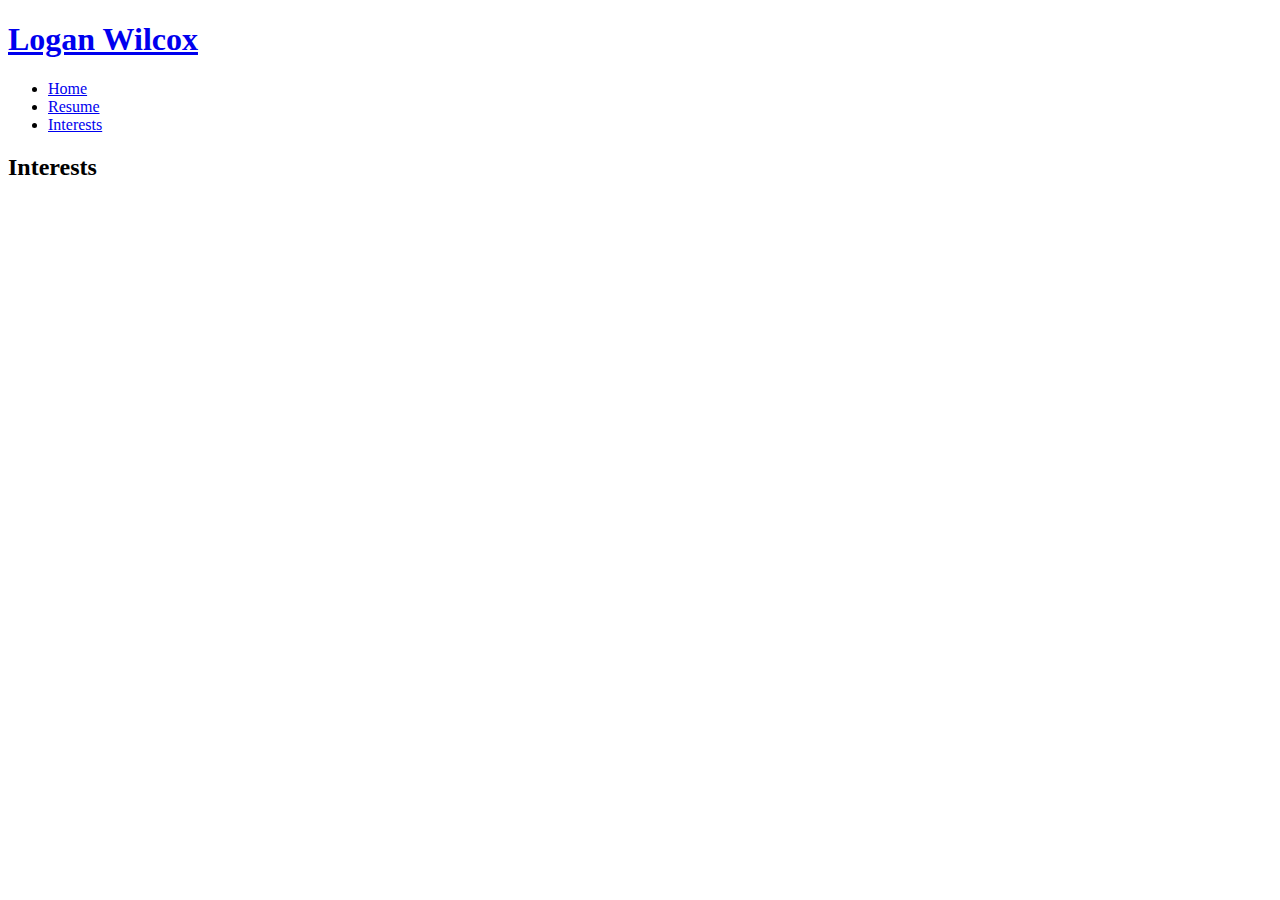
==== interests/index.html @ 0a17ed5a "Add viewport meta element" ====
<!DOCTYPE html>
<html id="interests" lang="en">
<head>
  <title>Logan Wilcox</title>
  <meta charset="utf-8" />
  <meta name="viewport"
    content="width=device-width,initial-scale=1.0,shrink-to-fit=no" />
</head>
<body>
  <header id="header">
    <h1><a href="https://logan.co/" rel="home">Logan Wilcox</a></h1>
    <nav id="navigation">
      <ul>
        <li><a href="../">Home</a></li>
        <li><a href="../resume/">Resume</a></li>
        <li><a href="../interests/">Interests</a></li>
      </ul>
    </nav>
  </header>
  <main id="content">
    <article id="primary">
      <h2>Interests</h2>
    </article>
  </main>
  <aside id="supporting">
  </aside>
  <footer id="footer">
  </footer>
</body>
</html>
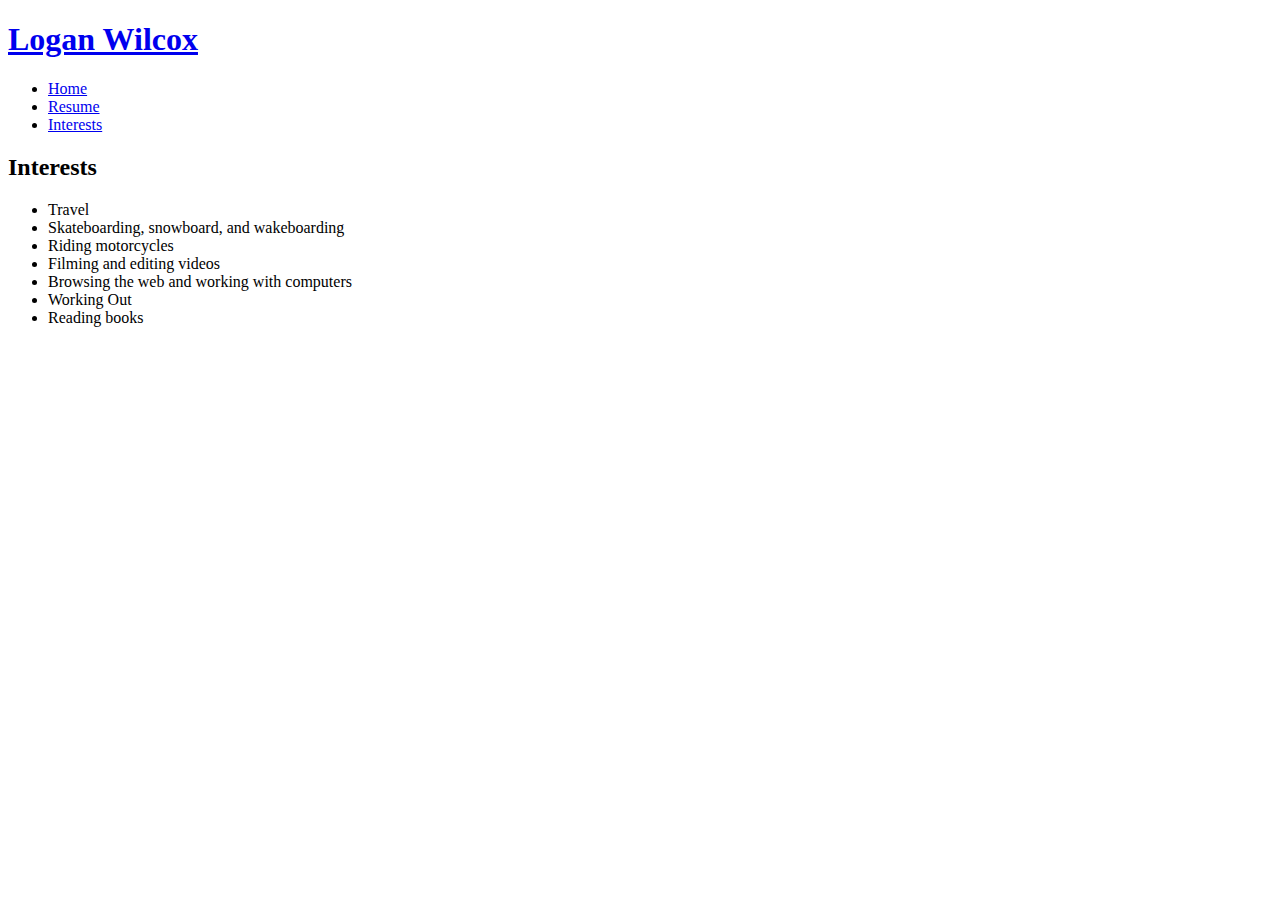
==== commit c5c325a4: "Added my interests" ====
--- a/interests/index.html
+++ b/interests/index.html
@@ -20,6 +20,16 @@
   <main id="content">
     <article id="primary">
       <h2>Interests</h2>
+      <section>
+        <ul>
+          <li>Travel</li>
+          <li>Skateboarding, snowboard, and wakeboarding</li>
+          <li>Riding motorcycles</li>
+          <li>Filming and editing videos</li>
+          <li>Browsing the web and working with computers</li>
+          <li>Working Out</li>
+          <li>Reading books</li>
+        </ul>
     </article>
   </main>
   <aside id="supporting">
